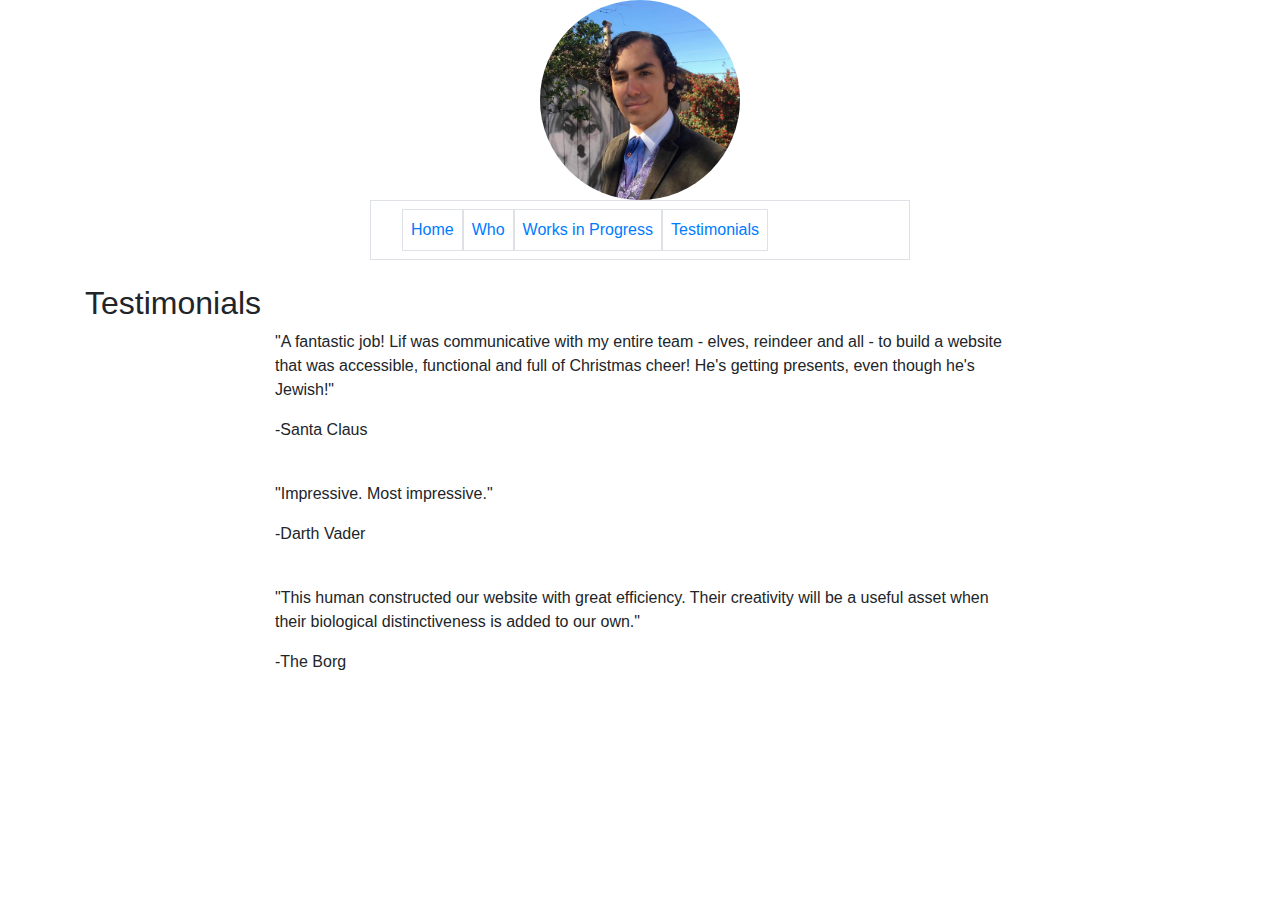
==== testimonials.html @ 6effcccf "Starting Point" ====
<!DOCTYPE html>

<html>
    <Head>
        <title>
           Testimonials
        </title>
        <link rel="stylesheet" href="https://stackpath.bootstrapcdn.com/bootstrap/4.3.1/css/bootstrap.min.css" integrity="sha384-ggOyR0iXCbMQv3Xipma34MD+dH/1fQ784/j6cY/iJTQUOhcWr7x9JvoRxT2MZw1T" crossorigin="anonymous">
        <link rel="stylesheet" href="LifStyle.css">


    </Head>
    <body>
            <div class="container">
                <div class="row">
                    <div class="col" style="text-align: center">
                        <img src="./Images/Headshot.jpg" style="height: 200px;" alt="headshot" class="mh-100 rounded-circle border-image">
                    </div>
                </div>
                <div class="row">
                    <div class="col-md-3"></div>
                    <div class="col-md-6">
                    <nav class="border border-navbar navbar navbar-expand-lg">
                        <div class="container-fluid">
                          <button class="navbar-toggler" type="button" data-bs-toggle="collapse" data-bs-target="#navbarNavAltMarkup" aria-controls="navbarNavAltMarkup" aria-expanded="false" aria-label="Toggle navigation">
                            <span class="navbar-toggler-icon"></span>
                          </button>
                          <div class="collapse navbar-collapse" id="navbarNavAltMarkup">
                            <div class="navbar-nav">
                              <a class="nav-link active border border-purple" aria-current="page" href="./LifWorks.html">Home</a>
                              <a class="nav-link border border-purple" href="./LifWorks_Who.html">Who</a>
                              <a class="nav-link border border-purple" href="./LifWorks_WIP.html">Works in Progress</a>
                              <a class="nav-link border border-purple" href="./LifWorks_Testimonials.html">Testimonials</a>
                            </div>
                          </div>
                        </div>
                      </nav>
                    </div>
                </div>
                <br>
                <h2 class="Page-Title">
                    Testimonials
                </h2>
                <div class="row">
                    <div class="col-2"></div>
                    <div class="col-8">
                      <div class="blogpost">
      
                        <p>
                          "A fantastic job!  Lif was communicative with my entire team - elves, reindeer and all - to build a website that was accessible, functional and full of Christmas cheer!  He's getting presents, even though he's Jewish!"
                        </p>
                        <p>
                          -Santa Claus
                        </p>
                      </div>
                    </div>
                    <div class="col-2"></div>
                  </div> 
                <br>
                <div class="row">
                  <div class="col-2"></div>
                  <div class="col-8">
                    <div class="blogpost">

                      <p>
                        "Impressive.  Most impressive."
                      </p>
                      <p>-Darth Vader</p>
                    </div>
                  </div>
                  <div class="col-2"></div>
                </div> 
                <br>
                <div class="row">
                  <div class="col-2"></div>
                  <div class="col-8">
                    <div class="blogpost">
    
                      <p>
                        "This human constructed our website with great efficiency.  Their creativity will be a useful asset when their biological distinctiveness is added to our own."
                      </p>
                      <p>
                        -The Borg
                      </p>
                    </div>
                  </div>
                  <div class="col-2"></div>
                </div>  
    
            </div> 
        </div>

    </body>
</html>
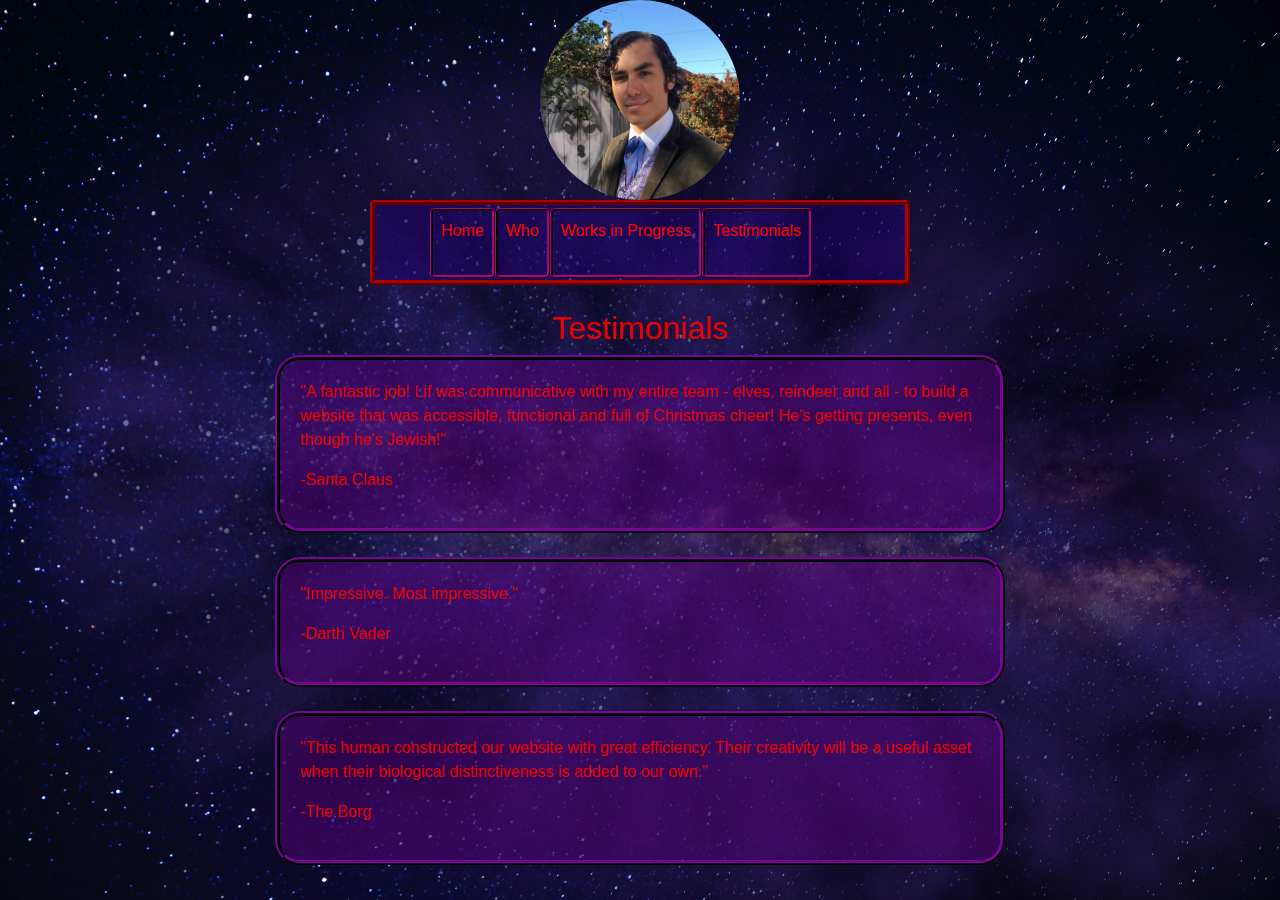
==== commit 5f93a691: "fied line 9, stylesheet issue for all pages, and fixed background (in theory)" ====
--- a/testimonials.html
+++ b/testimonials.html
@@ -6,7 +6,7 @@
            Testimonials
         </title>
         <link rel="stylesheet" href="https://stackpath.bootstrapcdn.com/bootstrap/4.3.1/css/bootstrap.min.css" integrity="sha384-ggOyR0iXCbMQv3Xipma34MD+dH/1fQ784/j6cY/iJTQUOhcWr7x9JvoRxT2MZw1T" crossorigin="anonymous">
-        <link rel="stylesheet" href="LifStyle.css">
+        <link rel="stylesheet" href="./stylesheets/style.css">
 
 
     </Head>
--- a/stylesheets/style.css
+++ b/stylesheets/style.css
@@ -0,0 +1,44 @@
+body{
+    background-image: url('../Images/Background.jpg');
+    background-repeat: no-repeat;
+    background-attachment: fixed;
+    background-size: 100% 100%;
+}
+
+.Page-Title {
+    color:rgb(231, 0, 0);
+    text-align: center; 
+}
+.blogpost {
+    border-radius: 25px;
+    color:rgb(231, 0, 0);
+    background: rgba(84, 1, 122, 0.5);
+    padding: 20px;
+    border-width: 5px;
+    border-color: #370246;
+    border-style:ridge;
+  }
+
+  .border-purple {
+      height: 70px;
+      border-color: #5c013f !important;
+      border-radius: 5px !important;
+      border-width: 3px !important;
+      border-style:ridge !important;
+
+  }
+  .navbar {
+  height: 85px;
+  color: rgb(255, 0, 140) !important;
+  padding-left: 40px;
+  padding-right: 40px;
+  background-color: rgba(33, 0, 124, 0.418);
+  border-color: #b10000 !important;
+  border-radius: 5px !important;
+  border-width: 5px !important;
+  border-style:ridge !important;
+  }
+
+  .navbar a {
+color: red;
+  }